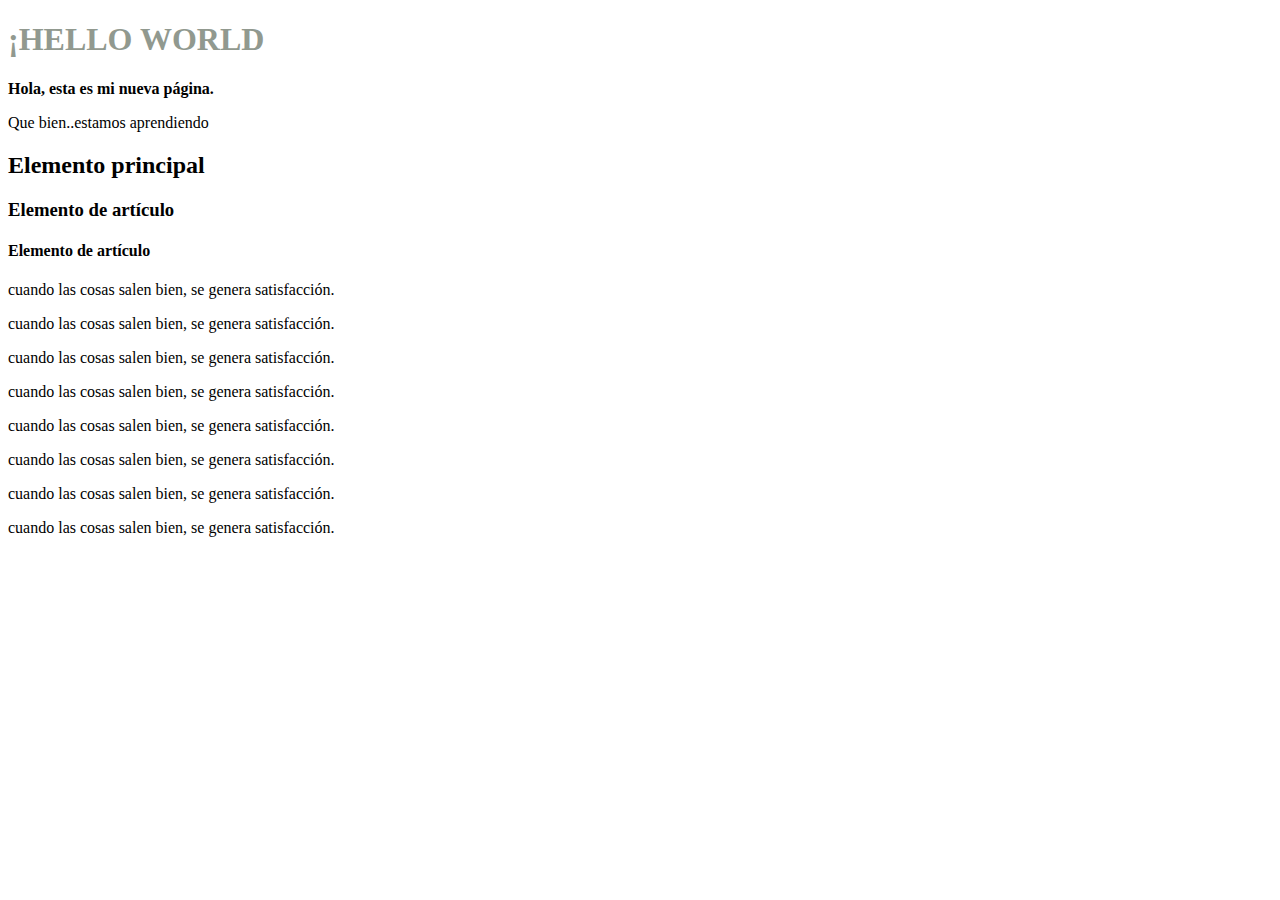
==== index.html @ d2df3e27 "cambios" ====
<!DOCTYPE html>
<html lang="en">

<head>
    <meta charset="UTF-8">
    <meta http-equiv="X-UA-Compatible" content="IE=edge">
    <meta name="viewport" content="width=device-width, initial-scale=1.0">
    <title>Document</title>
</head>

<body>
    <h1 style="color:rgb(145, 153, 143);">¡HELLO WORLD</h1>

    <P>
        <b>Hola, esta es mi nueva página.</b></P>

    <p>Que bien..estamos aprendiendo</p>
    <h2>Elemento principal</h2>
    <article>
        <h3>Elemento de artículo</h3>
        <section>
            <h4>Elemento de artículo</h4>
            <p>cuando las cosas salen bien, se genera satisfacción.</p>
            <p>cuando las cosas salen bien, se genera satisfacción.</p>
            <p>cuando las cosas salen bien, se genera satisfacción.</p>
            <p>cuando las cosas salen bien, se genera satisfacción.</p>
            <p>cuando las cosas salen bien, se genera satisfacción.</p>
            <p>cuando las cosas salen bien, se genera satisfacción.</p>
            <p>cuando las cosas salen bien, se genera satisfacción.</p>
            <p>cuando las cosas salen bien, se genera satisfacción.</p>

        </section>
    </article>
</body>

</html>
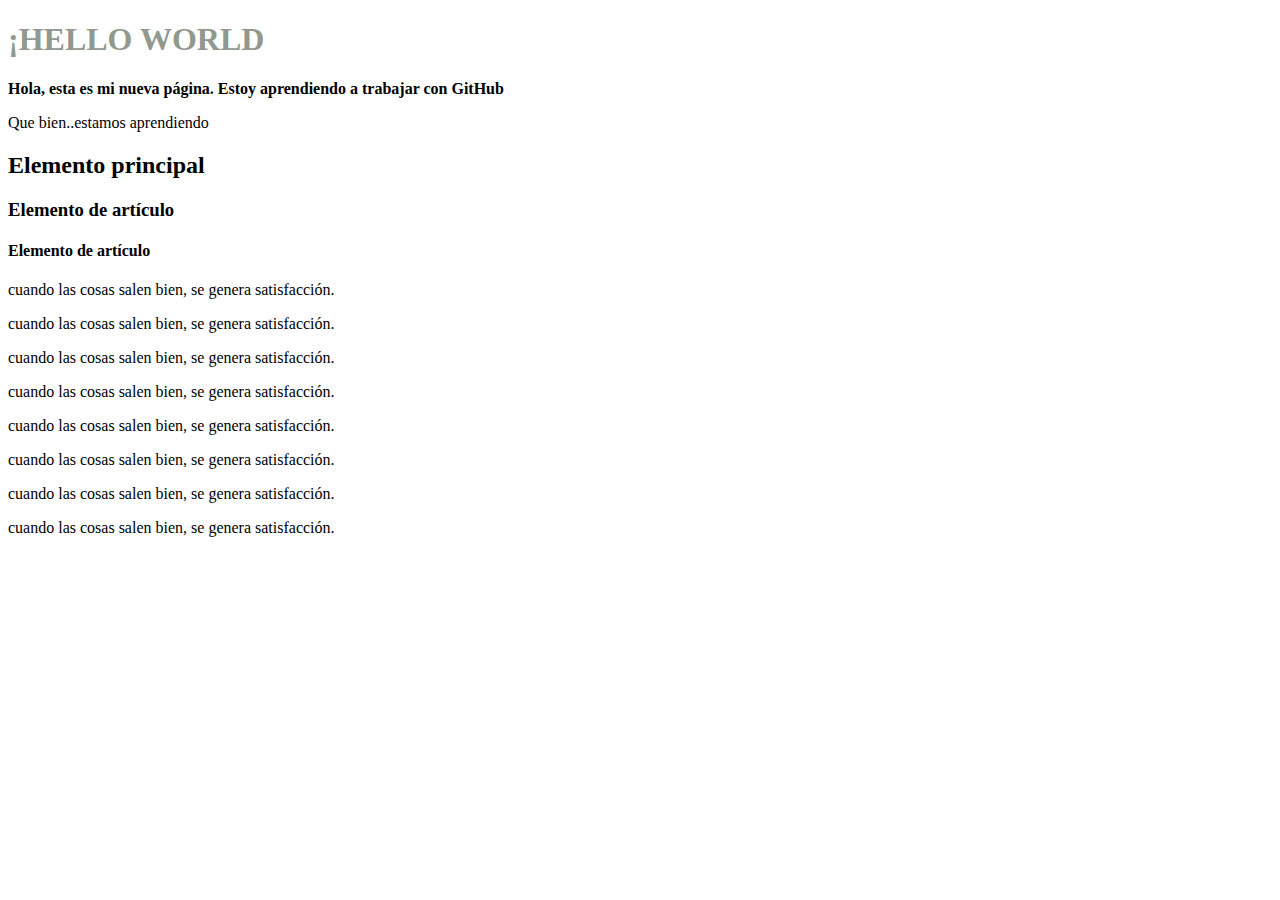
==== commit 92ad995e: "nuevos cambios hechos" ====
--- a/index.html
+++ b/index.html
@@ -12,7 +12,7 @@
     <h1 style="color:rgb(145, 153, 143);">¡HELLO WORLD</h1>
 
     <P>
-        <b>Hola, esta es mi nueva página.</b></P>
+        <b>Hola, esta es mi nueva página. Estoy aprendiendo a trabajar con GitHub</b></P>
 
     <p>Que bien..estamos aprendiendo</p>
     <h2>Elemento principal</h2>
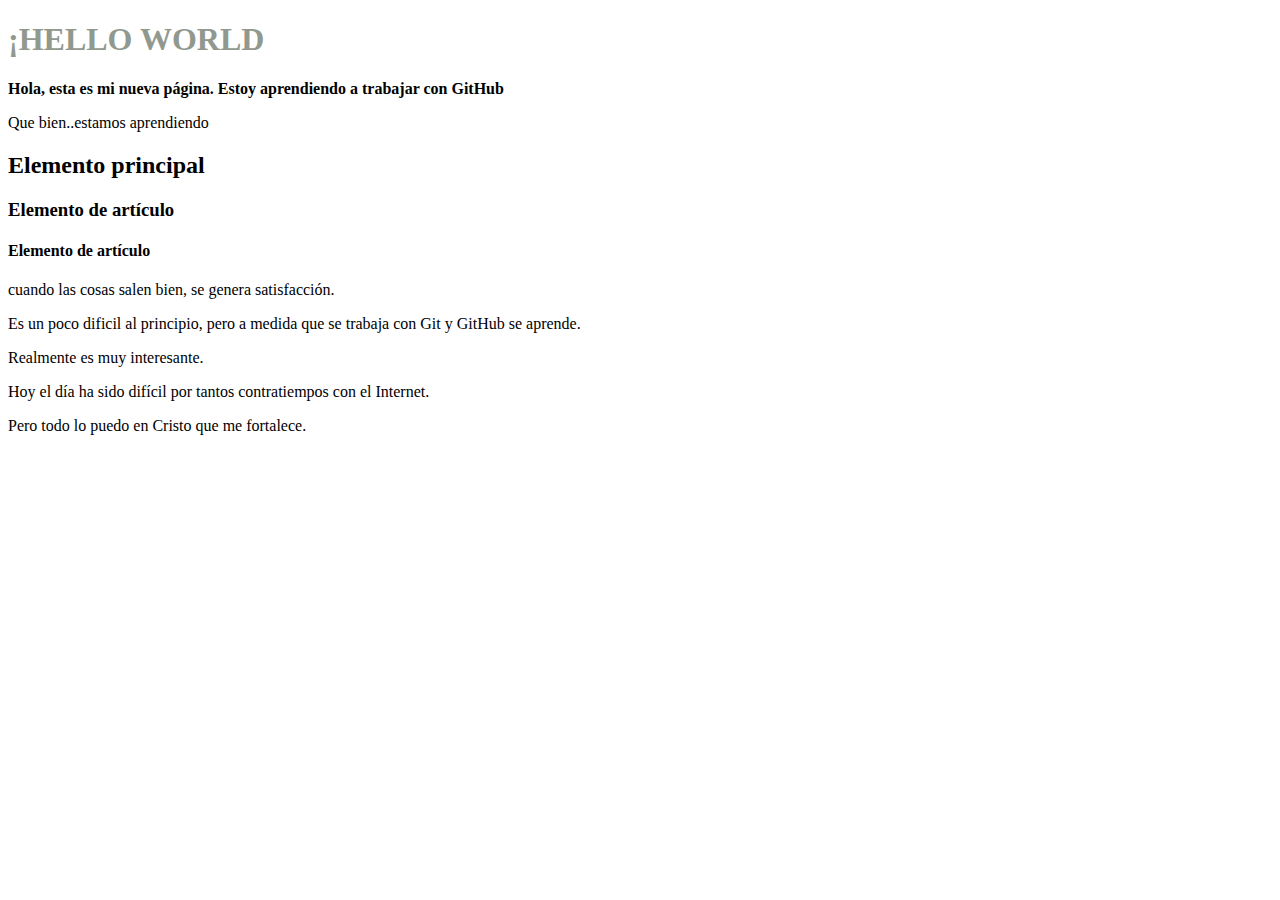
==== commit 728f55df: "Se adicionaron nuevas líneas y se borraron otras" ====
--- a/index.html
+++ b/index.html
@@ -21,13 +21,10 @@
         <section>
             <h4>Elemento de artículo</h4>
             <p>cuando las cosas salen bien, se genera satisfacción.</p>
-            <p>cuando las cosas salen bien, se genera satisfacción.</p>
-            <p>cuando las cosas salen bien, se genera satisfacción.</p>
-            <p>cuando las cosas salen bien, se genera satisfacción.</p>
-            <p>cuando las cosas salen bien, se genera satisfacción.</p>
-            <p>cuando las cosas salen bien, se genera satisfacción.</p>
-            <p>cuando las cosas salen bien, se genera satisfacción.</p>
-            <p>cuando las cosas salen bien, se genera satisfacción.</p>
+            <p>Es un poco dificil al principio, pero a medida que se trabaja con Git y GitHub se aprende.</p>
+            <p>Realmente es muy interesante.</p>
+            <p>Hoy el día ha sido difícil por tantos contratiempos con el Internet.</p>
+            <p>Pero todo lo puedo en Cristo que me fortalece.</p>
 
         </section>
     </article>
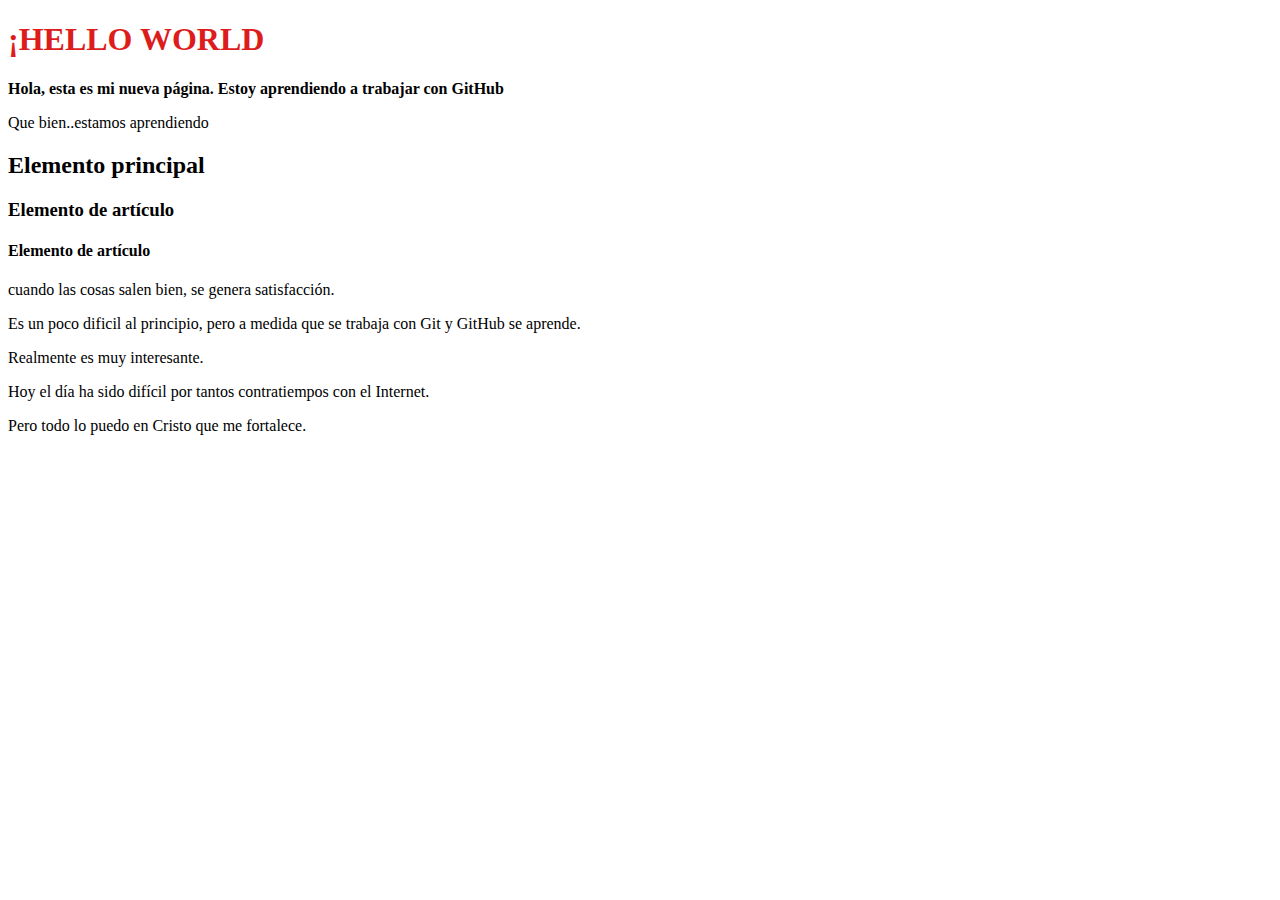
==== commit 625906d5: "Le cambié el color al título" ====
--- a/index.html
+++ b/index.html
@@ -9,7 +9,7 @@
 </head>
 
 <body>
-    <h1 style="color:rgb(145, 153, 143);">¡HELLO WORLD</h1>
+    <h1 style="color:rgb(221, 28, 28);">¡HELLO WORLD</h1>
 
     <P>
         <b>Hola, esta es mi nueva página. Estoy aprendiendo a trabajar con GitHub</b></P>
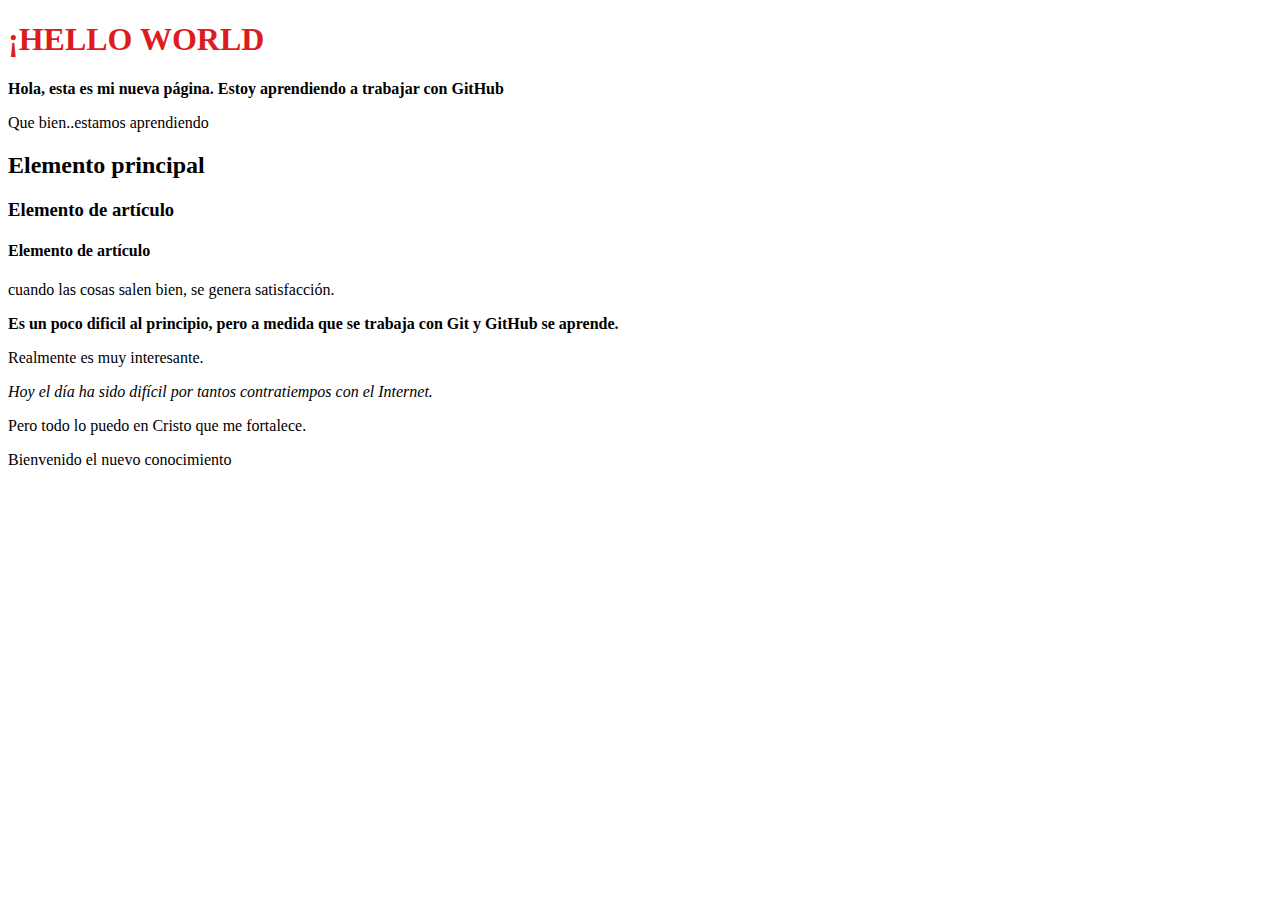
==== commit 8969af82: "Se cambió el color del titulo y le dimos estilo a varias líneas" ====
--- a/index.html
+++ b/index.html
@@ -21,11 +21,12 @@
         <section>
             <h4>Elemento de artículo</h4>
             <p>cuando las cosas salen bien, se genera satisfacción.</p>
-            <p>Es un poco dificil al principio, pero a medida que se trabaja con Git y GitHub se aprende.</p>
+            <p>
+                <b>Es un poco dificil al principio, pero a medida que se trabaja con Git y GitHub se aprende.</b></p>
             <p>Realmente es muy interesante.</p>
-            <p>Hoy el día ha sido difícil por tantos contratiempos con el Internet.</p>
+            <p><i>Hoy el día ha sido difícil por tantos contratiempos con el Internet.</i></p>
             <p>Pero todo lo puedo en Cristo que me fortalece.</p>
-
+            <p>Bienvenido el nuevo conocimiento</p>
         </section>
     </article>
 </body>
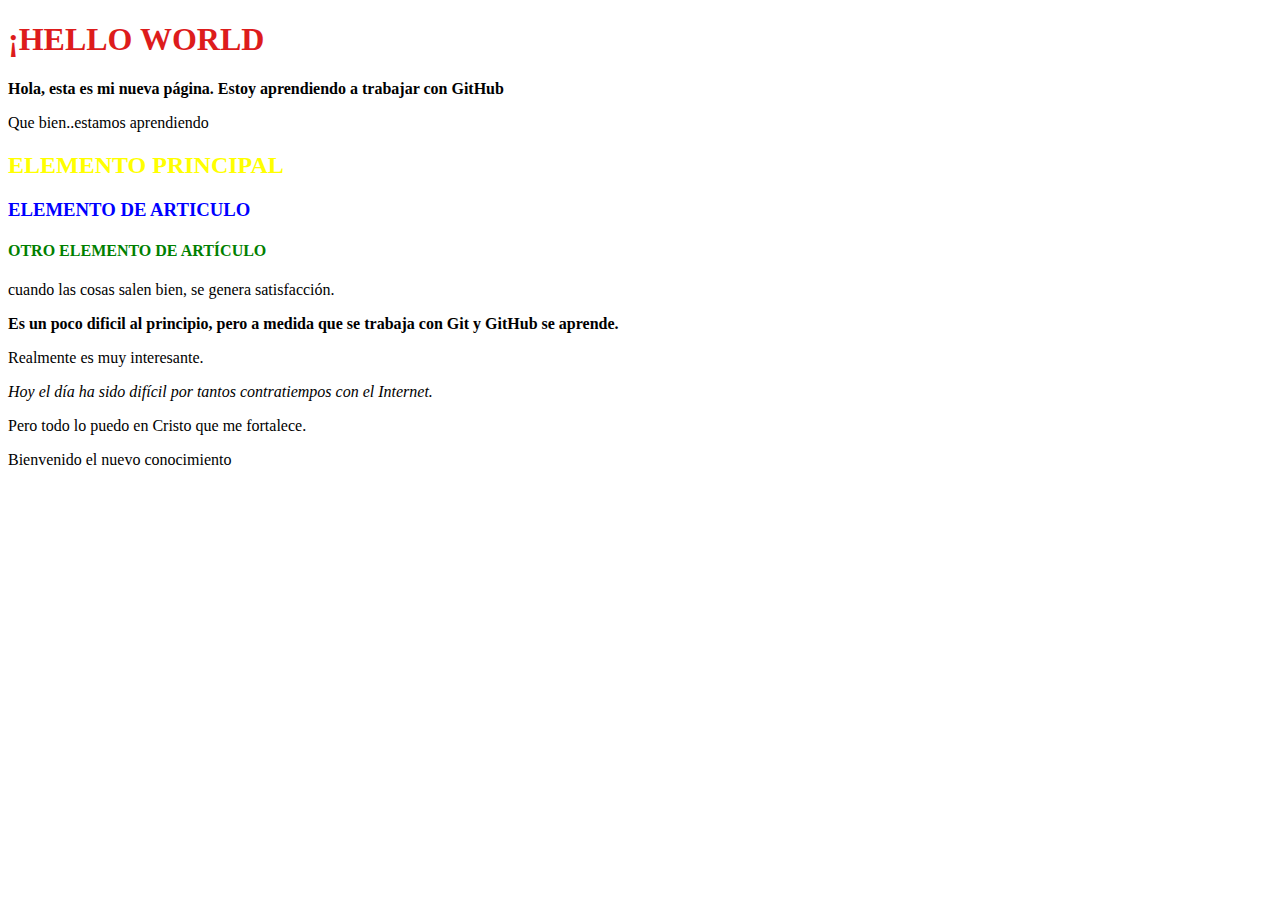
==== commit 9625ed6d: "Se cambió el tamaño de algunas líneas y se le dió color" ====
--- a/index.html
+++ b/index.html
@@ -15,11 +15,14 @@
         <b>Hola, esta es mi nueva página. Estoy aprendiendo a trabajar con GitHub</b></P>
 
     <p>Que bien..estamos aprendiendo</p>
-    <h2>Elemento principal</h2>
+    <h2 style="color:yellow">ELEMENTO PRINCIPAL</h2>
     <article>
-        <h3>Elemento de artículo</h3>
+        <h3 style="color:blue">ELEMENTO DE ARTICULO</h3>
         <section>
-            <h4>Elemento de artículo</h4>
+            <h4>
+                <b style="color:green"> OTRO ELEMENTO DE ARTÍCULO</b>
+
+            </h4>
             <p>cuando las cosas salen bien, se genera satisfacción.</p>
             <p>
                 <b>Es un poco dificil al principio, pero a medida que se trabaja con Git y GitHub se aprende.</b></p>
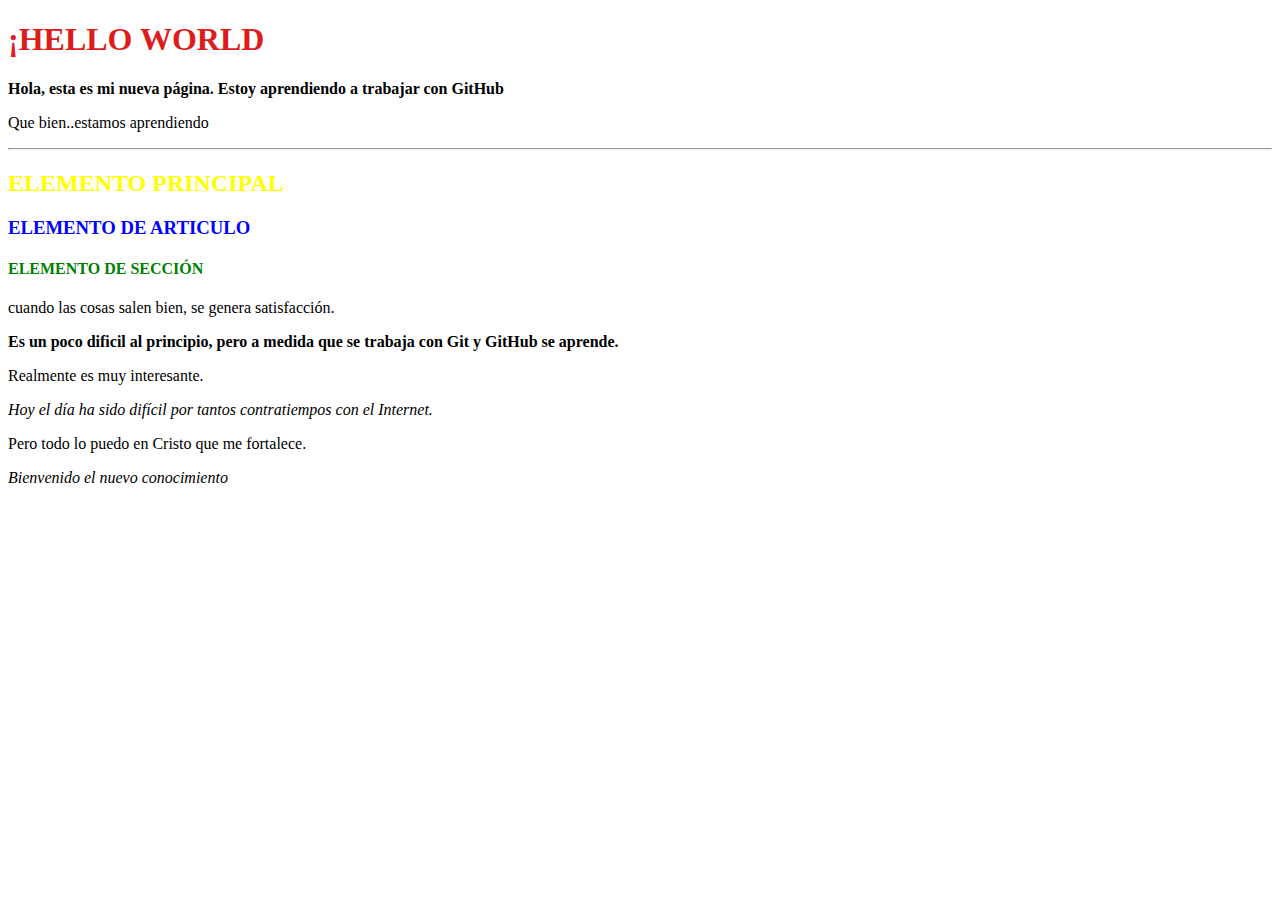
==== commit 62381fbf: "proyecto pagina web" ====
--- a/index.html
+++ b/index.html
@@ -9,29 +9,35 @@
 </head>
 
 <body>
-    <h1 style="color:rgb(221, 28, 28);">¡HELLO WORLD</h1>
+    <main>
+        <h1 style="color:rgb(221, 28, 28);">¡HELLO WORLD</h1>
 
-    <P>
-        <b>Hola, esta es mi nueva página. Estoy aprendiendo a trabajar con GitHub</b></P>
+        <P>
+            <b>Hola, esta es mi nueva página. Estoy aprendiendo a trabajar con GitHub</b></P>
 
-    <p>Que bien..estamos aprendiendo</p>
-    <h2 style="color:yellow">ELEMENTO PRINCIPAL</h2>
-    <article>
-        <h3 style="color:blue">ELEMENTO DE ARTICULO</h3>
-        <section>
-            <h4>
-                <b style="color:green"> OTRO ELEMENTO DE ARTÍCULO</b>
+        <p>Que bien..estamos aprendiendo</p>
 
-            </h4>
-            <p>cuando las cosas salen bien, se genera satisfacción.</p>
-            <p>
-                <b>Es un poco dificil al principio, pero a medida que se trabaja con Git y GitHub se aprende.</b></p>
-            <p>Realmente es muy interesante.</p>
-            <p><i>Hoy el día ha sido difícil por tantos contratiempos con el Internet.</i></p>
-            <p>Pero todo lo puedo en Cristo que me fortalece.</p>
-            <p>Bienvenido el nuevo conocimiento</p>
-        </section>
-    </article>
+        <hr>
+        <main>
+            <h2 style="color:yellow">ELEMENTO PRINCIPAL</h2>
+            <article>
+                <h3 style="color:blue">ELEMENTO DE ARTICULO</h3>
+                <section>
+                    <h4>
+                        <b style="color:green"> ELEMENTO DE SECCIÓN</b>
+
+                    </h4>
+                    <p>cuando las cosas salen bien, se genera satisfacción.</p>
+                    <p>
+                        <b>Es un poco dificil al principio, pero a medida que se trabaja con Git y GitHub se aprende.</b></p>
+                    <p>Realmente es muy interesante.</p>
+                    <p><i>Hoy el día ha sido difícil por tantos contratiempos con el Internet.</i></p>
+                    <p>Pero todo lo puedo en Cristo que me fortalece.</p>
+                    <p style="font-style: italic;">Bienvenido el nuevo conocimiento</p>
+                </section>
+            </article>
+        </main>
+    </main>
 </body>
 
 </html>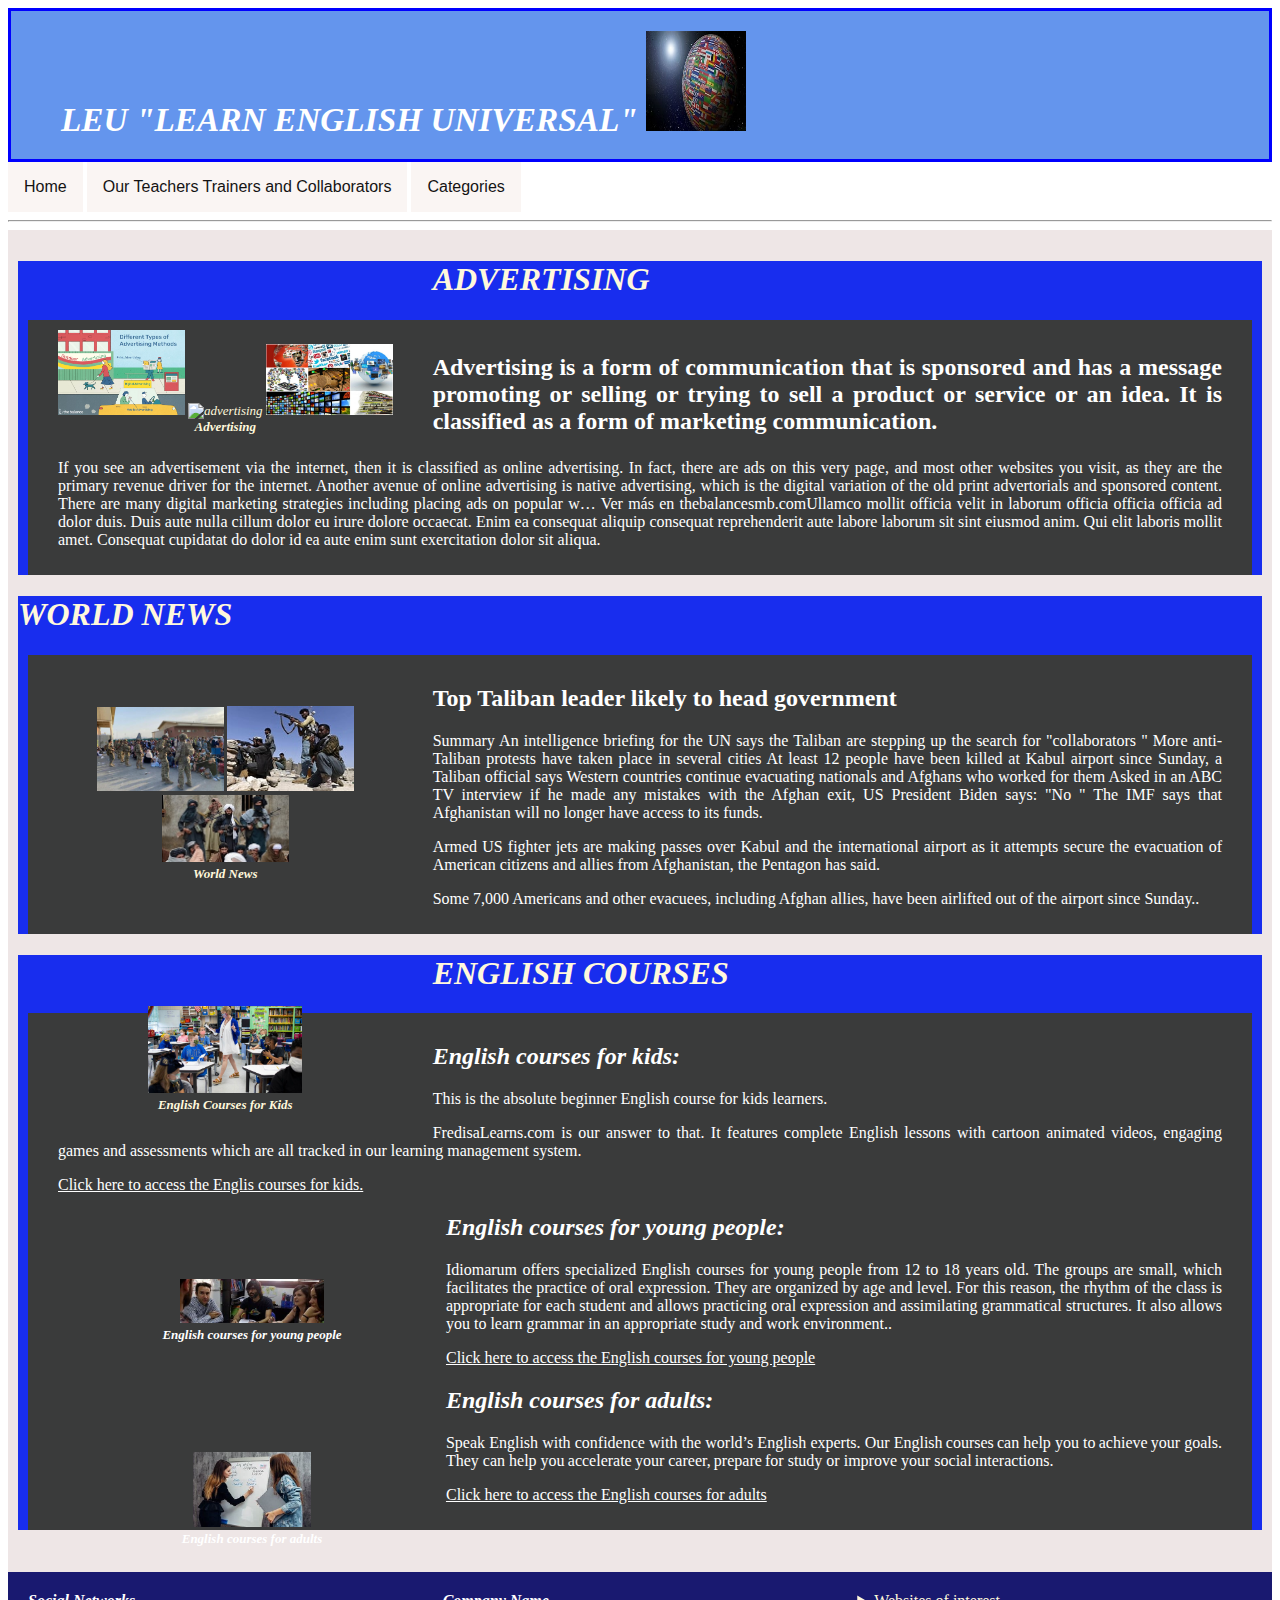
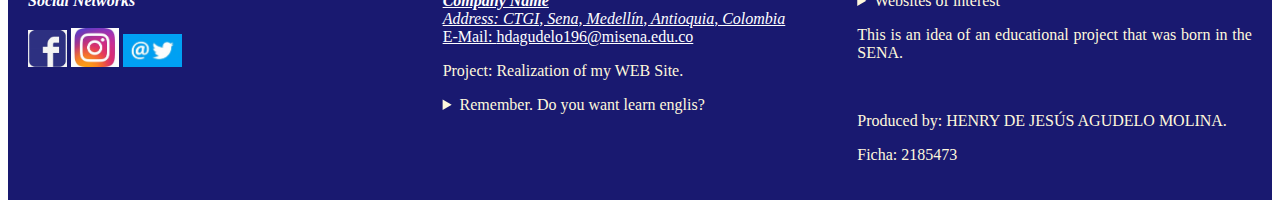
==== commit 55ed6d55: "se cambio el nombre del archivo index por el de la pagina web" ====
--- a/index.html
+++ b/index.html
@@ -1,43 +1,168 @@
 <!DOCTYPE html>
-<html lang="en">
+<html>
 
 <head>
-    <meta charset="UTF-8">
-    <meta http-equiv="X-UA-Compatible" content="IE=edge">
-    <meta name="viewport" content="width=device-width, initial-scale=1.0">
-    <title>Document</title>
+    <title>My Super Website</title>
+    <link rel="stylesheet" href="estilopagweb.css">
+    <meta http-equiv="refresh" content="10">
 </head>
 
 <body>
+    <header>
+        <b><i>LEU "LEARN ENGLISH UNIVERSAL"</i></b> <img src="universo.jpg" alt="Universal Language" style="width:100px;height:100px;">
+    </header>
+    <!-- <nav>-->
+    <!-- </nav>-->
+    <!--<br><br><br>-->
+    <div class=" home ">
+        <button class="dropbtn ">Home</button>
+        <div class="home-content ">
+            <a href="# ">Presentation of the WEB</a>
+        </div>
+    </div>
+    <div class="home ">
+        <button class="dropbtn ">Our Teachers Trainers and Collaborators</button>
+        <div class="home-content ">
+            <a href="# ">Teacher Presentation</a>
+        </div>
+    </div>
+    <div class="home ">
+        <button class="dropbtn ">Categories</button>
+        <div class="home-content ">
+            <a href="# ">Ideas For Class</a>
+            <a href="# ">English Language</a>
+            <a href="# ">Places We Have Been</a>
+            <a href="# ">Pearson</a>
+            <a href="# ">Teaching Teens</a>
+            <a href="# ">Travel Tools </a>
+            <a href="# ">Workshop</a>
+        </div>
+    </div>
+    <hr>
     <main>
-        <h1 style="color:rgb(221, 28, 28);">¡HELLO WORLD</h1>
-
-        <P>
-            <b>Hola, esta es mi nueva página. Estoy aprendiendo a trabajar con GitHub</b></P>
-
-        <p>Que bien..estamos aprendiendo</p>
-
-        <hr>
-        <main>
-            <h2 style="color:yellow">ELEMENTO PRINCIPAL</h2>
-            <article>
-                <h3 style="color:blue">ELEMENTO DE ARTICULO</h3>
-                <section>
-                    <h4>
-                        <b style="color:green"> ELEMENTO DE SECCIÓN</b>
-
-                    </h4>
-                    <p>cuando las cosas salen bien, se genera satisfacción.</p>
-                    <p>
-                        <b>Es un poco dificil al principio, pero a medida que se trabaja con Git y GitHub se aprende.</b></p>
-                    <p>Realmente es muy interesante.</p>
-                    <p><i>Hoy el día ha sido difícil por tantos contratiempos con el Internet.</i></p>
-                    <p>Pero todo lo puedo en Cristo que me fortalece.</p>
-                    <p style="font-style: italic;">Bienvenido el nuevo conocimiento</p>
-                </section>
-            </article>
-        </main>
+        <article>
+            <div class="main_blocks ">
+                <br> <br><br>
+                <figure class="advertising">
+                    <img src="different-types-of-advertising-methods.jpg" alt="advertising" width="33% " height="33% ">
+                    <img src="advertising2.jpg " alt="advertising" width="33% " height="33% ">
+                    <img src="advertising3.jpg " alt="advertising" width="33% " height="33%">
+                    <figcaption><b><i>Advertising</i></b> </figcaption>
+                </figure>
+            </div>
+            <h1><b><i>ADVERTISING</i></b></h1>
+            <section>
+                <h2>
+                    <p>Advertising is a form of communication that is sponsored and has a message promoting or selling or trying to sell a product or service or an idea. It is classified as a form of marketing communication.</p>
+                </h2>
+                <p>If you see an advertisement via the internet, then it is classified as online advertising. In fact, there are ads on this very page, and most other websites you visit, as they are the primary revenue driver for the internet. Another avenue
+                    of online advertising is native advertising, which is the digital variation of the old print advertorials and sponsored content. There are many digital marketing strategies including placing ads on popular w… Ver más en thebalancesmb.comUllamco
+                    mollit officia velit in laborum officia officia officia ad dolor duis. Duis aute nulla cillum dolor eu irure dolore occaecat. Enim ea consequat aliquip consequat reprehenderit aute labore laborum sit sint eiusmod anim. Qui elit laboris
+                    mollit amet. Consequat cupidatat do dolor id ea aute enim sunt exercitation dolor sit aliqua.</p>
+                <!--<img src="different-types-of-advertising-methods.jpg " alt="advertising " height="100% " width="100% ">-->
+            </section>
+        </article>
+        <article>
+            <h1><b><i>WORLD NEWS</i></b></h1>
+            <div class="main_blocks ">
+                <br> <br>
+                <figure class="world">
+                    <img src="taliban.jpg" alt="world" width="33% " height="33% ">
+                    <img src="taliban1.jpg " alt="world" width="33% " height="33% ">
+                    <img src="taliban2.jpg " alt="world" width="33% " height="33%">
+                    <figcaption><b><i>World News</i></b> </figcaption>
+                </figure>
+            </div>
+            <section>
+                <h2>Top Taliban leader likely to head government</h2>
+                <p>Summary An intelligence briefing for the UN says the Taliban are stepping up the search for "collaborators " More anti-Taliban protests have taken place in several cities At least 12 people have been killed at Kabul airport since Sunday,
+                    a Taliban official says Western countries continue evacuating nationals and Afghans who worked for them Asked in an ABC TV interview if he made any mistakes with the Afghan exit, US President Biden says: "No " The IMF says that Afghanistan
+                    will no longer have access to its funds.</p>
+                <p>Armed US fighter jets are making passes over Kabul and the international airport as it attempts secure the evacuation of American citizens and allies from Afghanistan, the Pentagon has said.</p>
+                <p>Some 7,000 Americans and other evacuees, including Afghan allies, have been airlifted out of the airport since Sunday..</p>
+            </section>
+        </article>
+        <article>
+            <div class="main_blocks ">
+                <br> <br>
+                <figure class="english">
+                    <img src="teacher.jpg" alt="english" width="40% " height="40% ">
+                    <figcaption><b><i>English Courses for Kids</i></b></figcaption>
+                </figure>
+            </div>
+            <h1><b><i>ENGLISH COURSES</i></b></h1>
+            <section>
+                <h2><b><i>English courses for kids:</i></b></h2>This is the absolute beginner English course for kids learners.</h2>
+                <p>FredisaLearns.com is our answer to that. It features complete English lessons with cartoon animated videos, engaging games and assessments which are all tracked in our learning management system.
+                </p>
+                <p><a style="color: white;" href=" https://www.eslgamesplus.com/english-courses-for-kids/ "> Click here to access the Englis courses for kids.</a></p>
+                <div class=" main_blocks ">
+                    <br> <br><br>
+                    <figure class="english ">
+                        <img src="teacher1.jpg " alt="english " width="40% " height="40% ">
+                        <figcaption><b><i>English courses for young people</i></b></figcaption>
+                    </figure>
+                </div>
+                <h2>
+                    <b><i>English courses for young people:</i></b></h2>
+                <p>Idiomarum offers specialized English courses for young people from 12 to 18 years old. The groups are small, which facilitates the practice of oral expression. They are organized by age and level. For this reason, the rhythm of the class
+                    is appropriate for each student and allows practicing oral expression and assimilating grammatical structures. It also allows you to learn grammar in an appropriate study and work environment..</p>
+                <p><a style="color: white;" href="https://www.idiomarum.com/english-courses-for-young-people-from-12-to-18/?lang=en ">Click here to access the English courses for young people</a></p>
+                <div class="main_blocks ">
+                    <br> <br><br>
+                    <figure class="english ">
+                        <img src="teacher2.jpg " alt="english " width="33% " height="33% ">
+                        <figcaption><b><i>English courses for adults</i></b></figcaption>
+                    </figure>
+                </div>
+                <h2>
+                    <b><i>English courses for adults:</i></b></h2>
+                <p>Speak English with confidence with the world’s English experts. Our English courses can help you to achieve your goals. They can help you accelerate your career, prepare for study or improve your social interactions.</p>
+                <p><a style="color: white;" href="https://www.britishcouncil.in/english/courses-adults "> Click here to access the English courses for adults</p>
+            </section>
+        </article>
     </main>
+    <footer>
+        <div class="footer_blocks ">
+            <b><i>Social Networks</i></b> <br> <br>
+            <img src="facebook.jpg " alt="Social Networks " width="10% " height="10% ">
+            <img src="instagram.jpg " alt="Social Networks " width="12% " height="12% ">
+            <img src="tweeter.jpg " alt="Social Networks " width="15% " height="15% ">
+        </div>
+        <div class=" footer_blocks ">
+            <i><b>Company Name</b></i>
+                <Address>Address: CTGI, Sena, Medellín, Antioquia, Colombia</Address> E-Mail: <a style="color: white; " " href="mailto:hdagudelo196@misena.edu.co ">hdagudelo196@misena.edu.co</a>
+                    <p>Project: Realization of my WEB Site. </p>
+                    <details>
+                        <summary>Remember. Do you want learn englis? </summary>
+                        <ul>
+                            <li>Get Motivated</li>
+                            <li>Practice</li>
+                            <li>Begins starts now</li>
+                        </ul>
+                    </details>
+                    </div>
+                    <div class="footer_blocks ">
+                        <details>
+                            <summary>Websites of interest </summary>
+                            <ul>
+                                <li>
+                                    <a style="color: white;" href=" https://www.eslgamesplus.com/english-courses-for-kids/ "> https://www.eslgamesplus.com</a>
+                                </li>
+                                <li><a style="color: white; " href="https://www.idiomarum.com/english-courses-for-young-people-from-12-to-18/?lang=en "> https://www.idiomarum.com</a>
+                                </li>
+                                <li>
+                                    <a style="color:white;" href="https://www.britishcouncil.in/english/courses-adults ">https://www.britishcouncil.co/
+                                    </a>
+                                </li>
+                            </ul>
+                        </details>
+                        <p>This is an idea of an educational project that was born in the SENA.</p>
+                        <br>
+                        <p>Produced by: HENRY DE JESÚS AGUDELO MOLINA. </p>
+                        <P>Ficha: 2185473</P>
+                    </div>
+                    </footer>
 </body>
 
 </html>--- a/estilopagweb.css
+++ b/estilopagweb.css
@@ -0,0 +1,155 @@
+                                        * {
+                                            box-sizing: border-box;
+                                        }
+                                        
+                                        p {
+                                            text-align: justify;
+                                        }
+                                        /* ENCABEZADO DE PÁGINA */
+                                        
+                                        header {
+                                            border: 3px blue solid;
+                                            background-color: cornflowerblue;
+                                            padding: 20px 50px;
+                                            margin: 0;
+                                            width: auto;
+                                            font-family: cursive;
+                                            font-size: 25pt;
+                                            font-weight: bolder;
+                                            color: white;
+                                        }
+                                        
+                                        .dropbtn {
+                                            background-color: #faf5f3;
+                                            color: rgb(20, 19, 19);
+                                            padding: 16px;
+                                            font-size: 16px;
+                                            border: none;
+                                        }
+                                        
+                                        .home {
+                                            position: relative;
+                                            display: inline-block;
+                                        }
+                                        
+                                        .home-content {
+                                            display: none;
+                                            position: absolute;
+                                            background-color: #f1f1f1;
+                                            min-width: 160px;
+                                            box-shadow: 0px 8px 16px 0px rgba(0, 0, 0, 0.2);
+                                            z-index: 1;
+                                        }
+                                        
+                                        .home-content a {
+                                            color: rgb(17, 16, 16);
+                                            padding: 12px 16px;
+                                            text-decoration: none;
+                                            display: block;
+                                        }
+                                        
+                                        .home-content a:hover {
+                                            background-color: rgb(156, 222, 248);
+                                        }
+                                        
+                                        .home:hover .home-content {
+                                            display: block;
+                                        }
+                                        
+                                        .home:hover .dropbtn {
+                                            background-color: #7e9cd4;
+                                        }
+                                        
+                                        main {
+                                            /* border: 3px red solid; */
+                                            background-color: midnightblue;
+                                            color: cornsilk;
+                                            background-color: rgb(238, 230, 230);
+                                            width: 100%;
+                                            float: left;
+                                            padding: 10px;
+                                            margin: 0px 0px;
+                                            /* overflow: hidden; */
+                                        }
+                                        
+                                        .main_blocks {
+                                            /* main: 2px white solid; */
+                                            float: left;
+                                            width: 33.33%;
+                                            padding: 10px;
+                                            margin: 0px;
+                                        }
+                                        
+                                        .img {
+                                            float: right;
+                                        }
+                                        
+                                        article {
+                                            /* border: 2px green solid; */
+                                            background: rgb(24, 45, 238);
+                                        }
+                                        
+                                        section {
+                                            /* border: 1px blue solid; */
+                                            background: rgb(58, 59, 59);
+                                            margin: 10px;
+                                            /* 10px 10px 0px 50px */
+                                            padding: 10px 30px;
+                                            color: white;
+                                        }
+                                        
+                                        .advertising {
+                                            width: 100%;
+                                            float: left;
+                                            margin: 0px;
+                                            padding: 5px;
+                                            font-size: small;
+                                            font-style: italic;
+                                            text-align: center;
+                                        }
+                                        
+                                        .world {
+                                            width: 100%;
+                                            float: left;
+                                            margin: 0px;
+                                            padding: 5px;
+                                            font-size: small;
+                                            font-style: italic;
+                                            text-align: center;
+                                        }
+                                        
+                                        .english {
+                                            width: 100%;
+                                            float: left;
+                                            margin: 0px;
+                                            padding: 5px;
+                                            font-size: small;
+                                            font-style: italic;
+                                            text-align: center;
+                                        }
+                                        
+                                        .centered_image {
+                                            /* border: 2px darkblue solid; */
+                                            overflow: auto;
+                                            /*margin: 0px auto; Para centrar pero no sirve ho he podido
+     ya que los elementos se juntan con left. EL bloque se centra 
+     pero internamente no. El paddign no sirve*/
+                                        }
+                                        
+                                        footer {
+                                            /* border: 3px solid red; */
+                                            background-color: midnightblue;
+                                            color: cornsilk;
+                                            clear: left;
+                                            padding: 10px;
+                                            margin: 0px;
+                                            overflow: auto;
+                                        }
+                                        
+                                        .footer_blocks {
+                                            /* border: 2px white solid; */
+                                            float: left;
+                                            width: 33.33%;
+                                            padding: 10px;
+                                            margin: 0px;
+                                        }